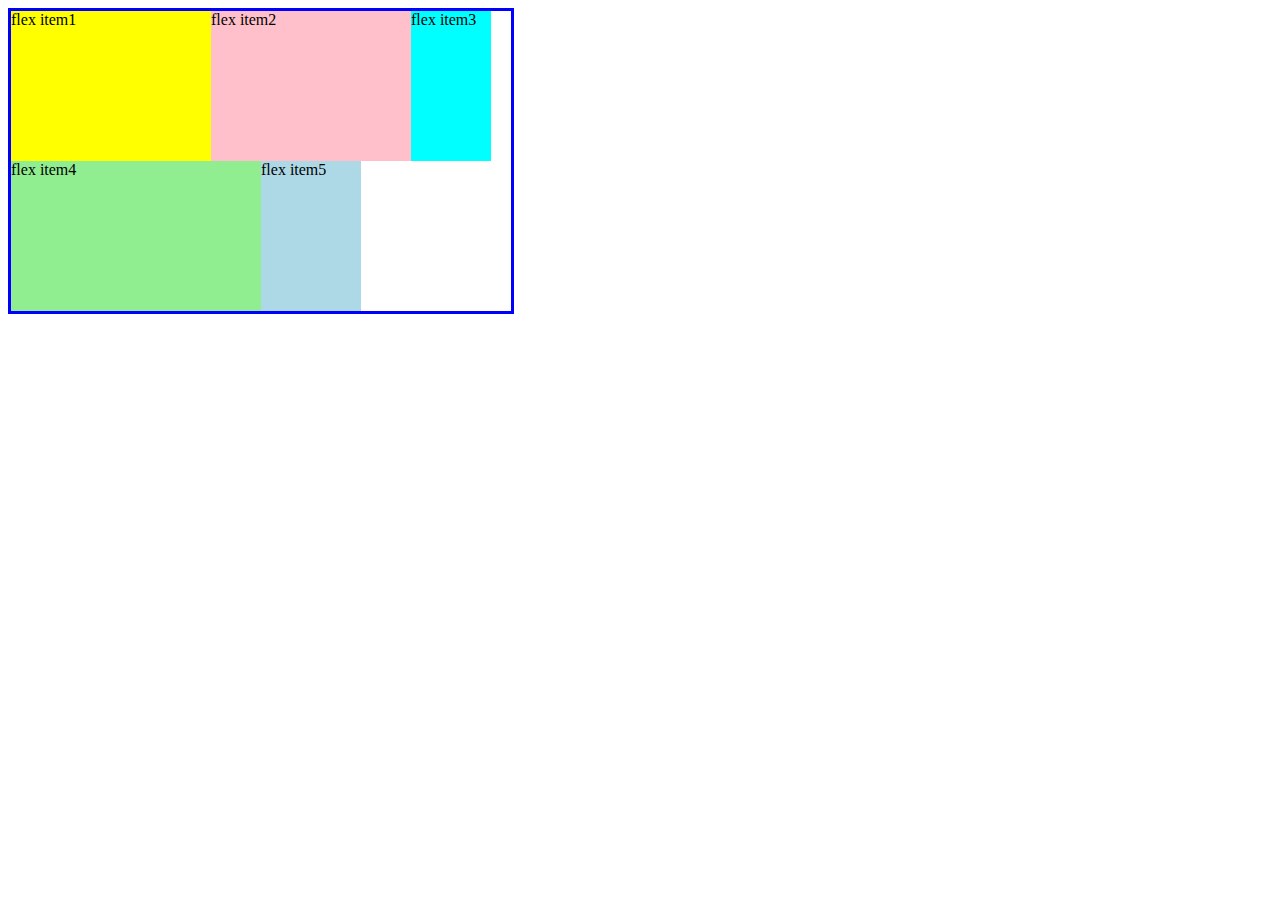
==== index.html @ f73d7aa9 "Initial Commit" ====
<!DOCTYPE html>
<html>
<head>
    <meta charset="utf-8">
    <title>Flex Wrap</title>
    <style>
        #container {
            width: 500px; height: 300px; border: 3px solid blue;
            display: flex;
            flex-direction: row;
            flex-wrap: wrap;
        }
        #item1 {
            width: 200px; background-color: yellow;
        }
        #item2 {
            width: 200px; background-color: pink;
        }
        #item3 {
            width: 80px; background-color: aqua;
        }
        #item4 {
            width: 250px; background-color: lightgreen;
        }
        #item5 {
            width: 100px; background-color: lightblue;
        }
    </style>
</head>
<body>
<div id="container">
    <div id="item1">flex item1</div>
    <div id="item2">flex item2</div>
    <div id="item3">flex item3</div>
    <div id="item4">flex item4</div>
    <div id="item5">flex item5</div>
</div>
</body>
</html>
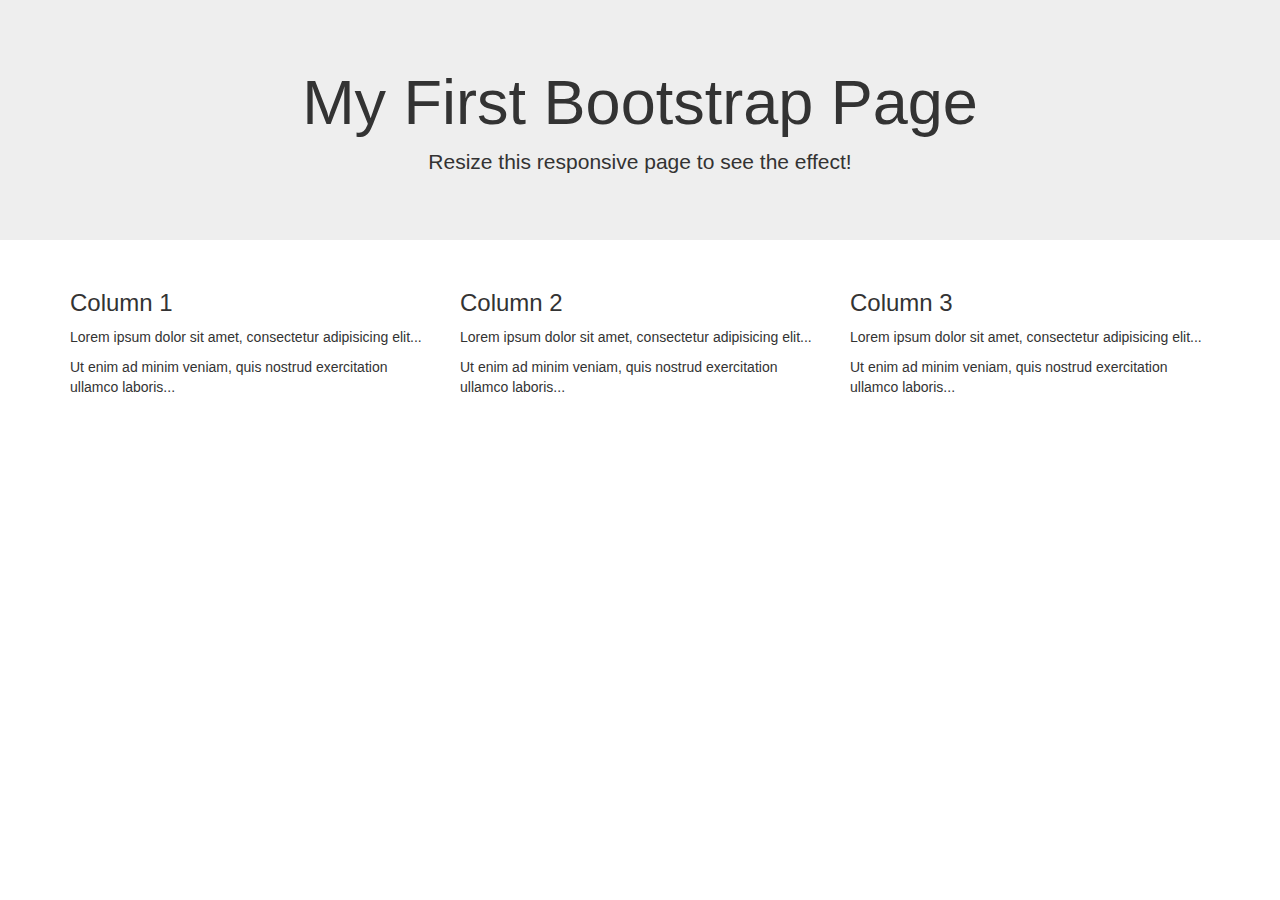
==== commit 4128e3a1: "Using Bootstrap to design Website" ====
--- a/index.html
+++ b/index.html
@@ -1,39 +1,39 @@
 <!DOCTYPE html>
-<html>
+<html lang="en">
 <head>
-    <meta charset="utf-8">
-    <title>Flex Wrap</title>
-    <style>
-        #container {
-            width: 500px; height: 300px; border: 3px solid blue;
-            display: flex;
-            flex-direction: row;
-            flex-wrap: wrap;
-        }
-        #item1 {
-            width: 200px; background-color: yellow;
-        }
-        #item2 {
-            width: 200px; background-color: pink;
-        }
-        #item3 {
-            width: 80px; background-color: aqua;
-        }
-        #item4 {
-            width: 250px; background-color: lightgreen;
-        }
-        #item5 {
-            width: 100px; background-color: lightblue;
-        }
-    </style>
+  <title>Bootstrap Example</title>
+  <meta charset="utf-8">
+  <meta name="viewport" content="width=device-width, initial-scale=1">
+  <link rel="stylesheet" href="https://maxcdn.bootstrapcdn.com/bootstrap/3.4.1/css/bootstrap.min.css">
+  <script src="https://ajax.googleapis.com/ajax/libs/jquery/3.6.4/jquery.min.js"></script>
+  <script src="https://maxcdn.bootstrapcdn.com/bootstrap/3.4.1/js/bootstrap.min.js"></script>
 </head>
 <body>
-<div id="container">
-    <div id="item1">flex item1</div>
-    <div id="item2">flex item2</div>
-    <div id="item3">flex item3</div>
-    <div id="item4">flex item4</div>
-    <div id="item5">flex item5</div>
+
+<div class="jumbotron text-center">
+  <h1>My First Bootstrap Page</h1>
+  <p>Resize this responsive page to see the effect!</p> 
 </div>
+  
+<div class="container">
+  <div class="row">
+    <div class="col-sm-4">
+      <h3>Column 1</h3>
+      <p>Lorem ipsum dolor sit amet, consectetur adipisicing elit...</p>
+      <p>Ut enim ad minim veniam, quis nostrud exercitation ullamco laboris...</p>
+    </div>
+    <div class="col-sm-4">
+      <h3>Column 2</h3>
+      <p>Lorem ipsum dolor sit amet, consectetur adipisicing elit...</p>
+      <p>Ut enim ad minim veniam, quis nostrud exercitation ullamco laboris...</p>
+    </div>
+    <div class="col-sm-4">
+      <h3>Column 3</h3>        
+      <p>Lorem ipsum dolor sit amet, consectetur adipisicing elit...</p>
+      <p>Ut enim ad minim veniam, quis nostrud exercitation ullamco laboris...</p>
+    </div>
+  </div>
+</div>
+
 </body>
 </html>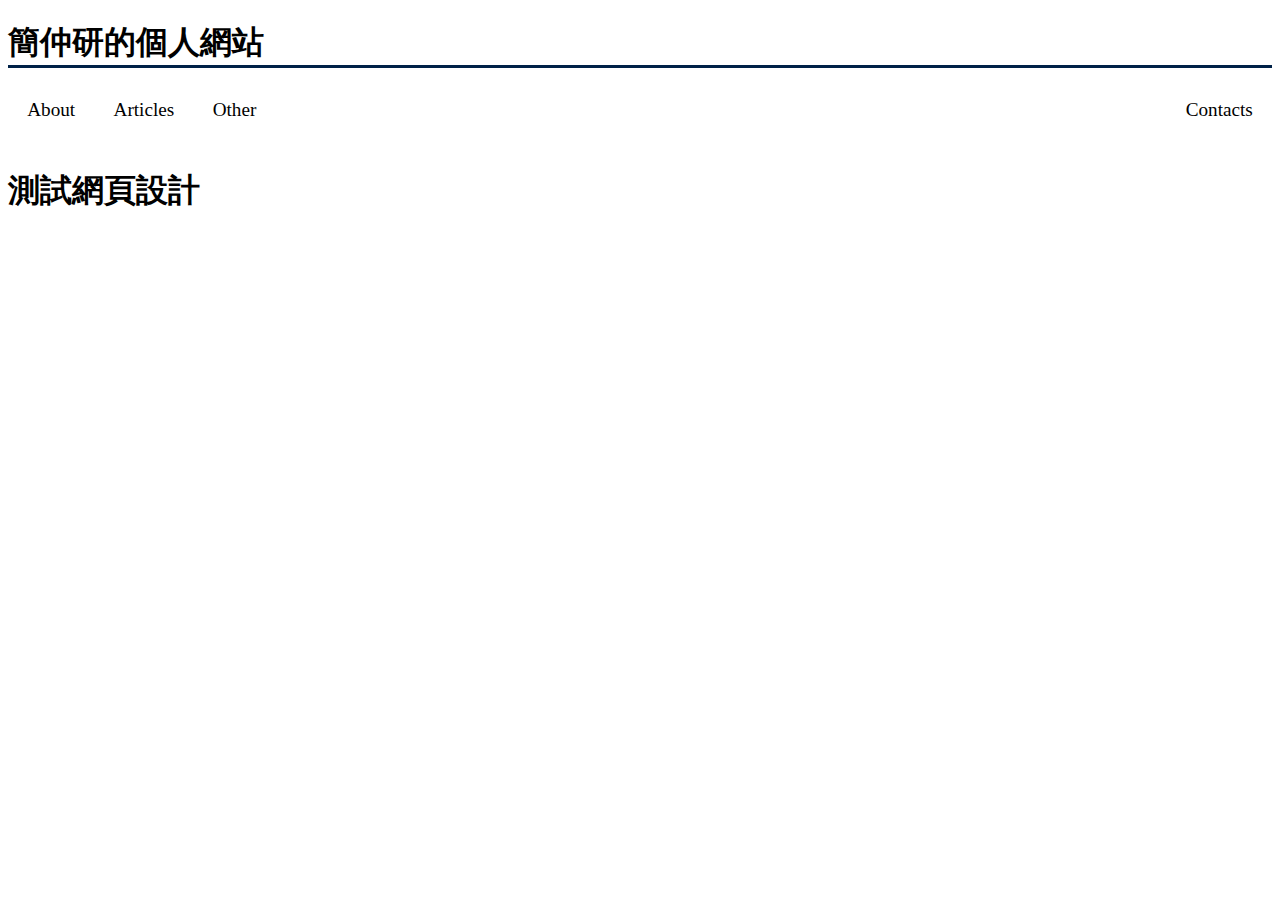
==== commit 86f2b79e: "TestFirstVer" ====
--- a/index.html
+++ b/index.html
@@ -1,39 +1,31 @@
-<!DOCTYPE html>
+<!doctype html>
 <html lang="en">
-<head>
-  <title>Bootstrap Example</title>
-  <meta charset="utf-8">
-  <meta name="viewport" content="width=device-width, initial-scale=1">
-  <link rel="stylesheet" href="https://maxcdn.bootstrapcdn.com/bootstrap/3.4.1/css/bootstrap.min.css">
-  <script src="https://ajax.googleapis.com/ajax/libs/jquery/3.6.4/jquery.min.js"></script>
-  <script src="https://maxcdn.bootstrapcdn.com/bootstrap/3.4.1/js/bootstrap.min.js"></script>
-</head>
-<body>
+  <head>
+    <meta charset="utf-8" />
+    <title>Getting started with CSS</title>
+    <link rel="stylesheet" href="res/styles/style.css"/>
+  </head>
 
-<div class="jumbotron text-center">
-  <h1>My First Bootstrap Page</h1>
-  <p>Resize this responsive page to see the effect!</p> 
-</div>
-  
-<div class="container">
-  <div class="row">
-    <div class="col-sm-4">
-      <h3>Column 1</h3>
-      <p>Lorem ipsum dolor sit amet, consectetur adipisicing elit...</p>
-      <p>Ut enim ad minim veniam, quis nostrud exercitation ullamco laboris...</p>
-    </div>
-    <div class="col-sm-4">
-      <h3>Column 2</h3>
-      <p>Lorem ipsum dolor sit amet, consectetur adipisicing elit...</p>
-      <p>Ut enim ad minim veniam, quis nostrud exercitation ullamco laboris...</p>
-    </div>
-    <div class="col-sm-4">
-      <h3>Column 3</h3>        
-      <p>Lorem ipsum dolor sit amet, consectetur adipisicing elit...</p>
-      <p>Ut enim ad minim veniam, quis nostrud exercitation ullamco laboris...</p>
-    </div>
-  </div>
-</div>
-
-</body>
-</html>+  <body>
+    <h1 class="top-header">簡仲研的個人網站</h1>
+    <nav>
+      <ul class="main-nav">
+        <li>
+          <a class="nav1">About</a>
+        </li>
+        <li>
+          <a class="nav1">Articles</a>
+        </li>
+        <li>
+          <a class="nav1">Other</a>
+        </li>
+        <li class="push">
+          <a class="nav1">Contacts</a>
+        </li>
+      </ul>
+    </nav>
+    <article>
+      <h1 class="article-title">測試網頁設計</h1>
+    </article>
+  </body>
+</html>
--- a/res/styles/style.css
+++ b/res/styles/style.css
@@ -0,0 +1,31 @@
+p {
+    font-family: 'Trebuchet MS', 'Lucida Sans Unicode', 'Lucida Grande', 'Lucida Sans', Arial, sans-serif;
+}
+
+.top-header {
+    border-bottom: solid #002147;
+    font-family: 'Franklin Gothic Medium', 'Arial Narrow', Arial, sans-serif;
+
+}
+
+.main-nav {
+    margin: 0;
+    padding: 0;
+    list-style: none;
+    font: 1.2em 'Trebuchet MS';
+  
+    display: flex;
+  }
+  
+.main-nav a {
+    padding: 0.5em 1em;
+    display: block;
+}
+  
+.push {
+    margin-left: auto;
+}
+
+.article-title {
+    padding-top: 12pt;
+}